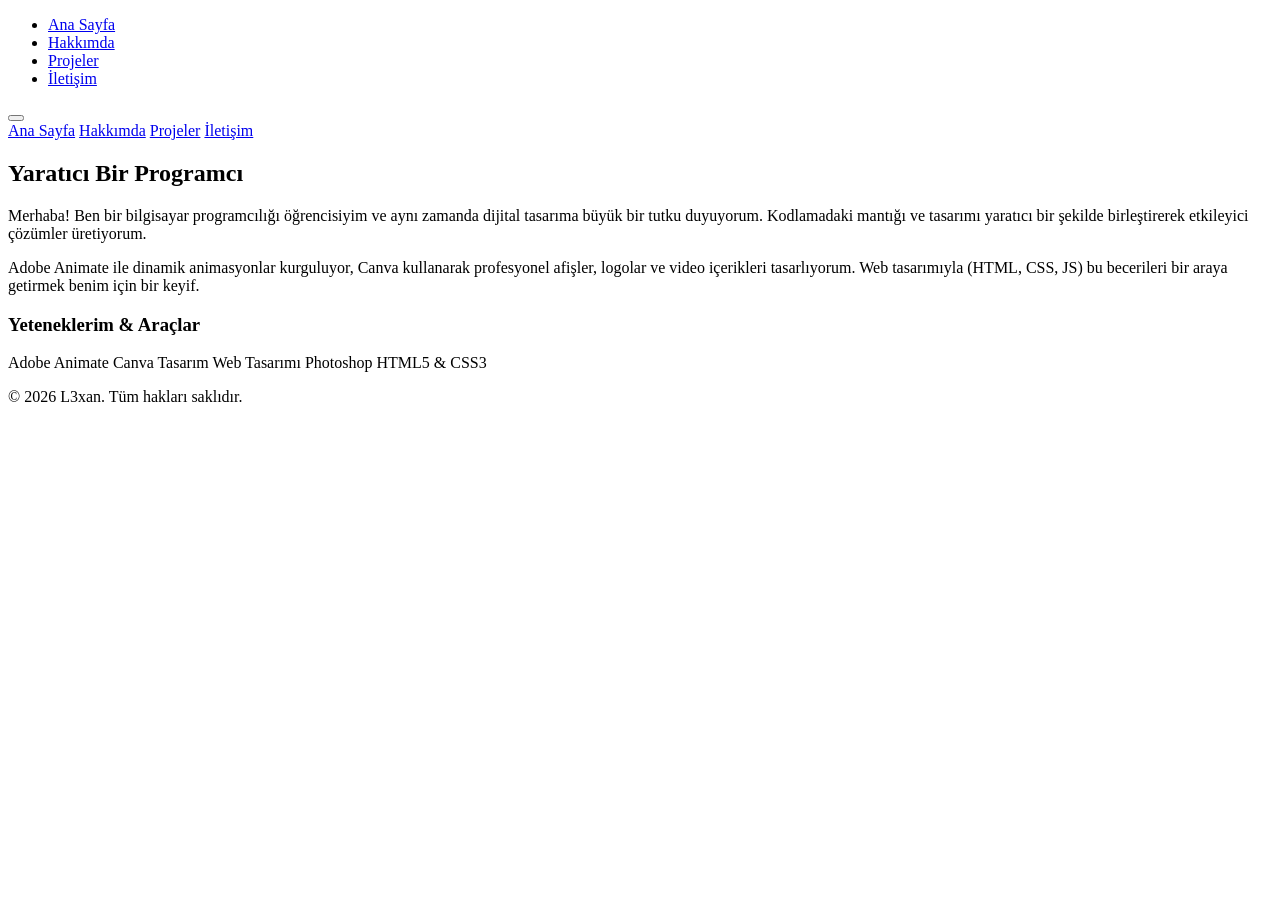
==== pages/about.html @ 87b8166d "Merge pull request #3 from L3xan/2-dosyaların-eklenmesi-responsive-hamburgermenu" ====
<!DOCTYPE html>
<html lang="tr">
<head>
    <meta charset="UTF-8">
    <meta name="viewport" content="width=device-width, initial-scale=1.0">
    <title>Hakkımda | L3xan</title>
    <link rel="stylesheet" href="style.css">
    <link href="https://fonts.googleapis.com/css2?family=Poppins:wght@300;400;600;700&display=swap" rel="stylesheet">
</head>
<body>
    <header>
        <nav>
            
            <ul class="nav-links">
                <li><a href="index.html">Ana Sayfa</a></li>
                <li><a href="about.html">Hakkımda</a></li>
                <li><a href="project.html">Projeler</a></li>
                <li><a href="contact.html">İletişim</a></li>
            </ul>

            <button class="nav-menu-btn" aria-label="Menü">
                <span></span><span></span><span></span>
            </button>
        </nav>

        <div class="mobile-nav">
            <a href="index.html">Ana Sayfa</a>
            <a href="about.html">Hakkımda</a>
            <a href="project.html">Projeler</a>
            <a href="contact.html">İletişim</a>
        </div>
    </header>

    <main class="container">
        <section class="about-section glass">
            <h2>Yaratıcı Bir Programcı</h2>

            <p>Merhaba! Ben bir bilgisayar programcılığı öğrencisiyim ve aynı zamanda dijital tasarıma büyük bir tutku duyuyorum. 
                Kodlamadaki mantığı ve tasarımı yaratıcı bir şekilde birleştirerek etkileyici çözümler üretiyorum.</p>
            
            <p>Adobe Animate ile dinamik animasyonlar kurguluyor, Canva kullanarak profesyonel afişler, logolar ve video içerikleri tasarlıyorum. 
                Web tasarımıyla (HTML, CSS, JS) bu becerileri bir araya getirmek benim için bir keyif.</p>
            
            <h3 class="skill-title">Yeteneklerim & Araçlar</h3>
            <div class="skills-container">
                <span class="skill-tag">Adobe Animate</span>
                <span class="skill-tag">Canva Tasarım</span>
                <span class="skill-tag">Web Tasarımı</span>
                <span class="skill-tag">Photoshop</span>
                <span class="skill-tag">HTML5 & CSS3</span>

            </div>
        </section>
    </main>

    <footer>
        <p>&copy; 2026 L3xan. Tüm hakları saklıdır.</p>
    </footer>

    <script src="main.js"></script>
</body>
</html>
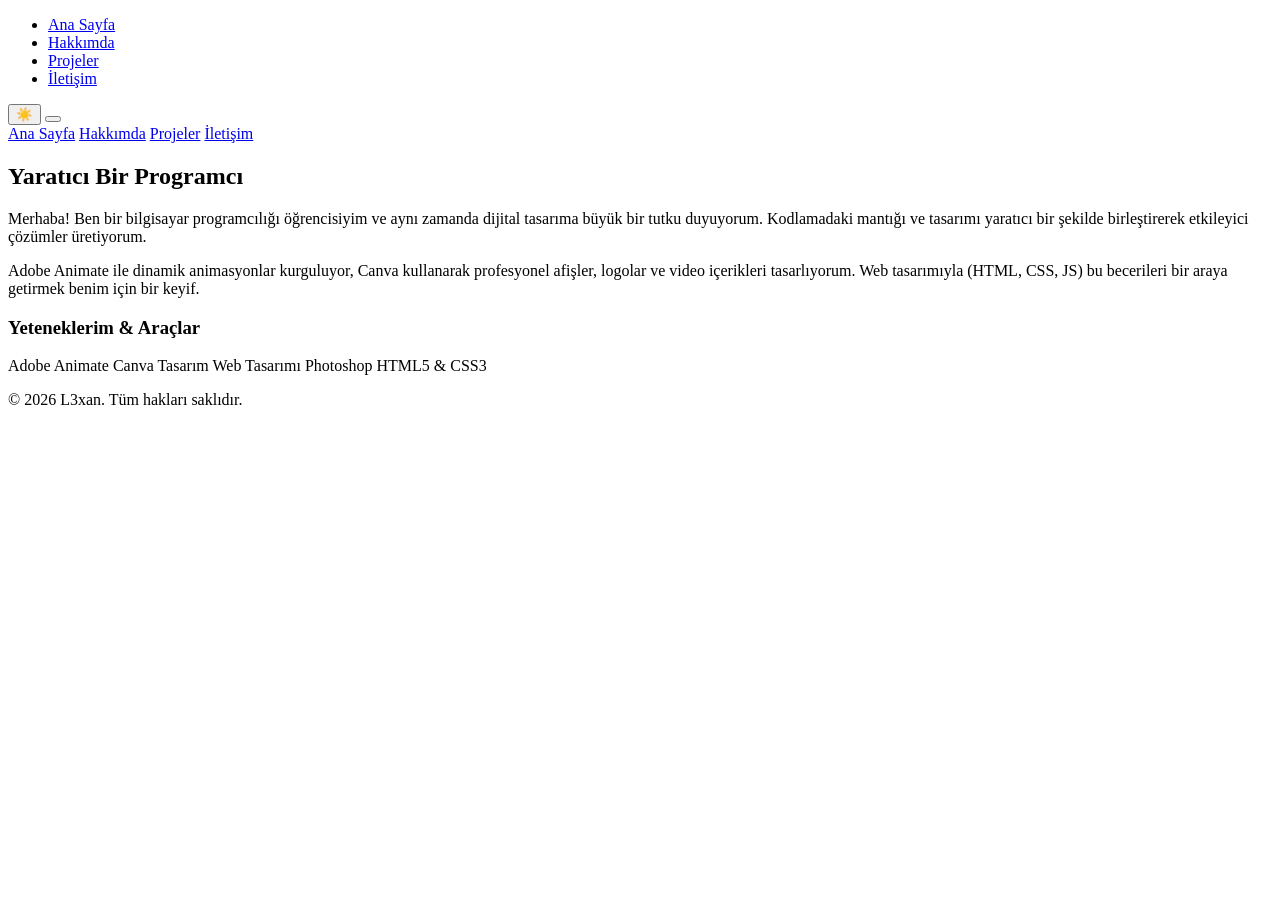
==== commit 1b438468: "Bağlantı Linkleri Düzenlendi" ====
--- a/pages/about.html
+++ b/pages/about.html
@@ -4,27 +4,28 @@
     <meta charset="UTF-8">
     <meta name="viewport" content="width=device-width, initial-scale=1.0">
     <title>Hakkımda | L3xan</title>
-    <link rel="stylesheet" href="style.css">
+    <link rel="stylesheet" href="../assets/css/style.css">
     <link href="https://fonts.googleapis.com/css2?family=Poppins:wght@300;400;600;700&display=swap" rel="stylesheet">
 </head>
 <body>
     <header>
         <nav>
-            
             <ul class="nav-links">
-                <li><a href="index.html">Ana Sayfa</a></li>
+                <li><a href="../index.html">Ana Sayfa</a></li>
                 <li><a href="about.html">Hakkımda</a></li>
                 <li><a href="project.html">Projeler</a></li>
                 <li><a href="contact.html">İletişim</a></li>
             </ul>
+
+            <button class="theme-toggle" aria-label="Tema Değiştir">☀️</button>
 
             <button class="nav-menu-btn" aria-label="Menü">
                 <span></span><span></span><span></span>
             </button>
         </nav>
 
-        <div class="mobile-nav">
-            <a href="index.html">Ana Sayfa</a>
+         <div class="mobile-nav">
+            <a href="../index.html">Ana Sayfa</a>
             <a href="about.html">Hakkımda</a>
             <a href="project.html">Projeler</a>
             <a href="contact.html">İletişim</a>
@@ -48,7 +49,6 @@
                 <span class="skill-tag">Web Tasarımı</span>
                 <span class="skill-tag">Photoshop</span>
                 <span class="skill-tag">HTML5 & CSS3</span>
-
             </div>
         </section>
     </main>
@@ -57,6 +57,6 @@
         <p>&copy; 2026 L3xan. Tüm hakları saklıdır.</p>
     </footer>
 
-    <script src="main.js"></script>
+    <script src="../assets/js/main.js"></script>
 </body>
 </html>
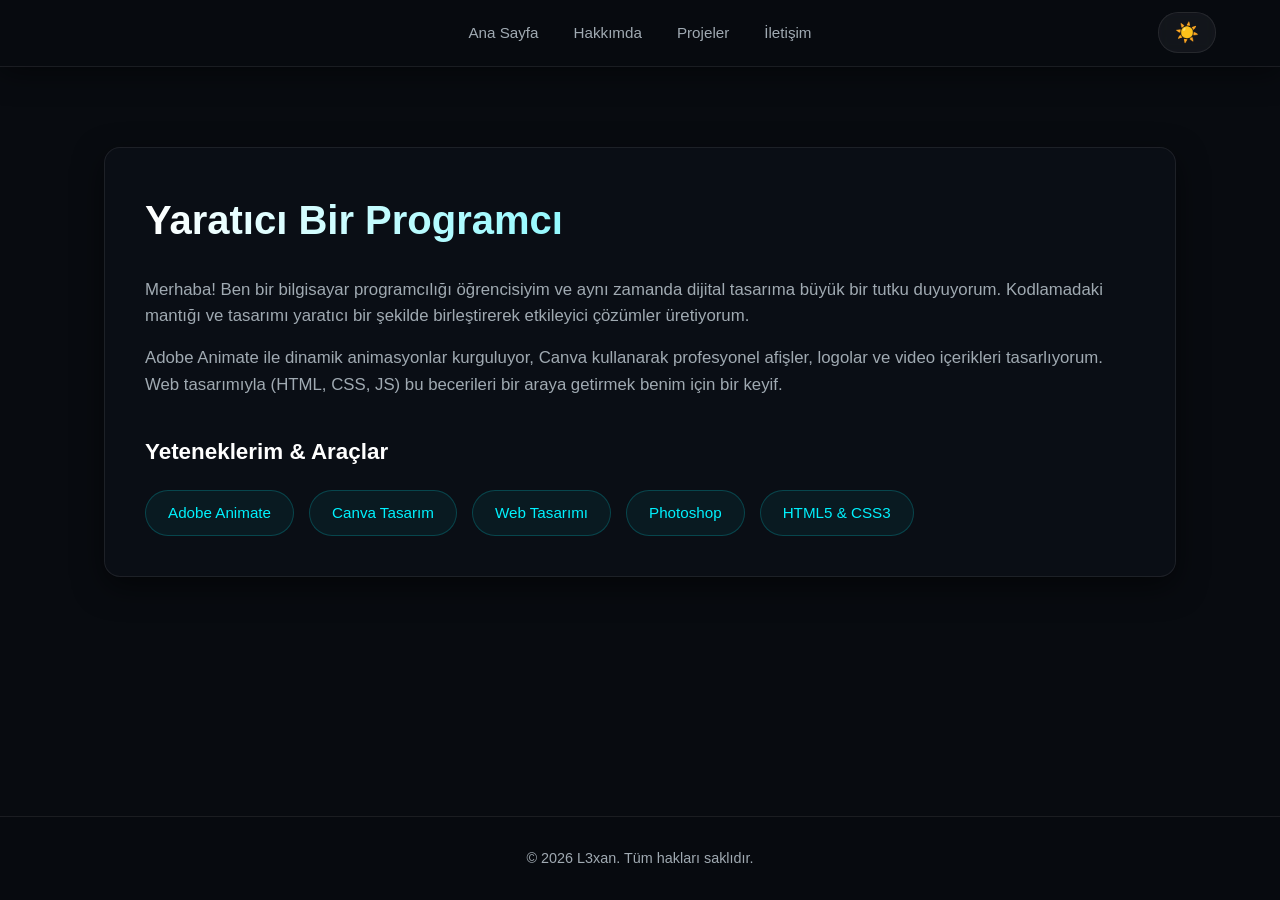
==== commit 0d5f8d84: "Bağlantı Linkleri Düzenlendi" ====
--- a/pages/about.html
+++ b/pages/about.html
@@ -4,7 +4,7 @@
     <meta charset="UTF-8">
     <meta name="viewport" content="width=device-width, initial-scale=1.0">
     <title>Hakkımda | L3xan</title>
-    <link rel="stylesheet" href="../assets/css/style.css">
+    <link rel="stylesheet" href="../assests/css/style.css">
     <link href="https://fonts.googleapis.com/css2?family=Poppins:wght@300;400;600;700&display=swap" rel="stylesheet">
 </head>
 <body>
@@ -57,6 +57,6 @@
         <p>&copy; 2026 L3xan. Tüm hakları saklıdır.</p>
     </footer>
 
-    <script src="../assets/js/main.js"></script>
+    <script src="../assests/js/main.js"></script>
 </body>
 </html>
--- a/assests/css/style.css
+++ b/assests/css/style.css
@@ -0,0 +1,786 @@
+@import url('https://fonts.googleapis.com/css2?family=Poppins:wght@300;400;500;600;700&display=swap');
+
+:root {
+    /* Daha canlı ve modern bir renk paleti */
+    --primary-color: #00f2fe; 
+    --secondary-color: #4facfe;
+    --accent-color: #ff0844;
+    --dark-bg: #080b10;
+    --light-text: #ffffff;
+    --gray-text: #a0aab2;
+    --card-bg: rgba(15, 20, 30, 0.4);
+    --border-color: rgba(255, 255, 255, 0.08);
+    --font-family: 'Poppins', sans-serif;
+    --transition-speed: 0.4s;
+}
+
+/* Light Mode Renkleri */
+body.light-mode {
+    --dark-bg: #f5f7fa;
+    --light-text: #1a1f2c;
+    --gray-text: #5a6570;
+    --card-bg: rgba(255, 255, 255, 0.7);
+    --border-color: rgba(0, 0, 0, 0.08);
+}
+
+* {
+    margin: 0;
+    padding: 0;
+    box-sizing: border-box;
+    font-family: var(--font-family);
+}
+
+body {
+    background-color: var(--dark-bg);
+    color: var(--light-text);
+    line-height: 1.6;
+    display: flex;
+    flex-direction: column;
+    min-height: 100vh;
+    overflow-x: hidden;
+    transition: background-color 0.3s ease, color 0.3s ease;
+}
+
+/* Gelişmiş Arka Plan Animasyonu */
+.home-page .animation-container {
+    position: fixed;
+    top: 0;
+    left: 0;
+    width: 100%;
+    height: 100%;
+    background: 
+        radial-gradient(circle at 15% 50%, rgba(0, 242, 254, 0.08), transparent 40%),
+        radial-gradient(circle at 85% 30%, rgba(79, 172, 254, 0.08), transparent 40%);
+    z-index: -1;
+    animation: pulseBackground 15s ease-in-out infinite alternate;
+}
+
+body.light-mode .animation-container {
+    background: 
+        radial-gradient(circle at 15% 50%, rgba(0, 242, 254, 0.03), transparent 40%),
+        radial-gradient(circle at 85% 30%, rgba(79, 172, 254, 0.03), transparent 40%);
+}
+
+@keyframes pulseBackground {
+    0% { transform: scale(1); }
+    100% { transform: scale(1.1); }
+}
+
+/* Navigasyon - Gerçek Cam Efekti */
+header {
+    background: rgba(8, 11, 16, 0.7);
+    backdrop-filter: blur(20px);
+    -webkit-backdrop-filter: blur(20px);
+    position: sticky;
+    top: 0;
+    z-index: 100;
+    border-bottom: 1px solid var(--border-color);
+    box-shadow: 0 4px 30px rgba(0, 0, 0, 0.5);
+}
+
+body.light-mode header {
+    background: rgba(255, 255, 255, 0.8);
+    box-shadow: 0 4px 30px rgba(0, 0, 0, 0.1);
+}
+
+nav {
+    display: flex;
+    justify-content: center;
+    align-items: center;
+    padding: 20px 5%;
+    max-width: 1200px;
+    margin: auto;
+}
+
+.logo {
+    font-size: 28px;
+    font-weight: 700;
+    letter-spacing: 1px;
+    text-transform: uppercase;
+}
+
+.logo span {
+    color: var(--primary-color);
+    text-shadow: 0 0 10px rgba(0, 242, 254, 0.5);
+}
+
+/* Theme Toggle Button */
+.theme-toggle {
+    background: rgba(255, 255, 255, 0.05);
+    border: 1px solid var(--border-color);
+    color: var(--light-text);
+    padding: 8px 16px;
+    border-radius: 20px;
+    cursor: pointer;
+    font-size: 1.2rem;
+    transition: all 0.3s ease;
+    backdrop-filter: blur(5px);
+    display: flex;
+    align-items: center;
+    gap: 8px;
+    position: absolute;
+    right: 5%;
+}
+
+.theme-toggle:hover {
+    background: rgba(0, 242, 254, 0.1);
+    border-color: var(--primary-color);
+    box-shadow: 0 0 15px rgba(0, 242, 254, 0.2);
+}
+
+.nav-links {
+    list-style: none;
+    display: flex;
+    gap: 35px;
+}
+
+.nav-links a {
+    color: var(--gray-text);
+    text-decoration: none;
+    font-weight: 500;
+    font-size: 0.95rem;
+    transition: color var(--transition-speed);
+    position: relative;
+    padding-bottom: 5px;
+}
+
+.nav-links a:hover, .nav-links a.active {
+    color: var(--light-text);
+}
+
+.nav-links a::after {
+    content: '';
+    position: absolute;
+    width: 0%;
+    height: 2px;
+    bottom: 0;
+    left: 0;
+    background: linear-gradient(90deg, var(--primary-color), var(--secondary-color));
+    transition: width var(--transition-speed) ease-in-out;
+    box-shadow: 0 0 8px var(--primary-color);
+}
+
+.nav-links a:hover::after, .nav-links a.active::after {
+    width: 100%;
+}
+
+/* Hero Section */
+.hero {
+    flex: 1;
+    display: flex;
+    align-items: center;
+    justify-content: center;
+    text-align: center;
+    padding: 0 5%;
+}
+
+.animated-text {
+    font-size: 4.5rem;
+    font-weight: 800;
+    letter-spacing: -1px;
+    margin-bottom: 15px;
+    background: linear-gradient(to right, #fff, var(--primary-color), var(--secondary-color), #fff);
+    background-size: 200% auto;
+    color: transparent;
+    -webkit-background-clip: text;
+    background-clip: text;
+    animation: gradientMove 5s linear infinite;
+}
+
+body.light-mode .animated-text {
+    background: linear-gradient(to right, #1a1f2c, var(--primary-color), var(--secondary-color), #1a1f2c);
+    background-size: 200% auto;
+    color: transparent;
+    -webkit-background-clip: text;
+    background-clip: text;
+}
+
+@keyframes gradientMove {
+    0% { background-position: 0% center; }
+    100% { background-position: 200% center; }
+}
+
+.subtitle {
+    font-size: 1.2rem;
+    color: var(--gray-text);
+    margin-bottom: 45px;
+    font-weight: 300;
+    letter-spacing: 1px;
+}
+
+/* Buton Stilleri - Neon Dokunuşlar */
+.cta-buttons {
+    display: flex;
+    gap: 20px;
+    justify-content: center;
+}
+
+.btn {
+    padding: 14px 32px;
+    border-radius: 8px;
+    text-decoration: none;
+    font-weight: 600;
+    letter-spacing: 0.5px;
+    transition: all var(--transition-speed) ease;
+    border: none;
+    cursor: pointer;
+    font-size: 1rem;
+    position: relative;
+    overflow: hidden;
+}
+
+.primary-btn {
+    background: linear-gradient(135deg, var(--primary-color), var(--secondary-color));
+    color: #000;
+    box-shadow: 0 4px 15px rgba(0, 242, 254, 0.3);
+}
+
+.primary-btn:hover {
+    transform: translateY(-3px);
+    box-shadow: 0 8px 25px rgba(0, 242, 254, 0.5);
+}
+
+.secondary-btn {
+    background-color: transparent;
+    border: 1px solid var(--border-color);
+    color: var(--light-text);
+    backdrop-filter: blur(10px);
+}
+
+.secondary-btn:hover {
+    background: rgba(255, 255, 255, 0.05);
+    border-color: var(--primary-color);
+    transform: translateY(-3px);
+    box-shadow: 0 0 15px rgba(0, 242, 254, 0.2);
+}
+
+body.light-mode .secondary-btn:hover {
+    background: rgba(0, 0, 0, 0.05);
+}
+
+/* Glassmorphism Efekti - Geliştirilmiş */
+.glass {
+    background: var(--card-bg);
+    backdrop-filter: blur(16px);
+    -webkit-backdrop-filter: blur(16px);
+    border: 1px solid var(--border-color);
+    border-radius: 16px;
+    padding: 40px;
+    box-shadow: 0 10px 30px rgba(0, 0, 0, 0.5);
+}
+
+body.light-mode .glass {
+    box-shadow: 0 10px 30px rgba(0, 0, 0, 0.1);
+}
+
+/* Sayfalar İçin Konteyner */
+.container {
+    max-width: 1200px;
+    margin: 60px auto;
+    padding: 20px 5%;
+    flex: 1;
+}
+
+/* Hakkımda */
+.about-section h2 {
+    font-size: 2.5rem;
+    margin-bottom: 25px;
+    background: linear-gradient(90deg, #fff, var(--primary-color));
+    -webkit-background-clip: text;
+    color: transparent;
+}
+
+body.light-mode .about-section h2 {
+    background: linear-gradient(90deg, #1a1f2c, var(--primary-color));
+    -webkit-background-clip: text;
+    color: transparent;
+}
+
+.skill-title {
+    color: var(--light-text);
+    margin: 35px 0 20px 0;
+    font-size: 1.4rem;
+    font-weight: 600;
+}
+
+.about-section p {
+    color: var(--gray-text);
+    margin-bottom: 15px;
+    font-size: 1.05rem;
+}
+
+.skills-container {
+    display: flex;
+    flex-wrap: wrap;
+    gap: 15px;
+}
+
+.skill-tag {
+    background: rgba(0, 242, 254, 0.05);
+    padding: 10px 22px;
+    border-radius: 30px;
+    font-size: 0.95rem;
+    color: var(--primary-color);
+    border: 1px solid rgba(0, 242, 254, 0.2);
+    transition: all var(--transition-speed);
+}
+
+.skill-tag:hover {
+    background: rgba(0, 242, 254, 0.15);
+    transform: translateY(-2px);
+    box-shadow: 0 5px 15px rgba(0, 242, 254, 0.2);
+}
+
+/* Projeler */
+.section-title {
+    text-align: center;
+    font-size: 3rem;
+    margin-bottom: 50px;
+    background: linear-gradient(90deg, #fff, var(--primary-color));
+    -webkit-background-clip: text;
+    color: transparent;
+}
+
+body.light-mode .section-title {
+    background: linear-gradient(90deg, #1a1f2c, var(--primary-color));
+    -webkit-background-clip: text;
+    color: transparent;
+}
+
+.filter-buttons {
+    display: flex;
+    justify-content: center;
+    gap: 15px;
+    margin-bottom: 60px;
+    flex-wrap: wrap;
+}
+
+.filter-btn {
+    background: rgba(255, 255, 255, 0.03);
+    border: 1px solid var(--border-color);
+    color: var(--gray-text);
+    padding: 10px 28px;
+    border-radius: 30px;
+    cursor: pointer;
+    transition: all var(--transition-speed);
+    font-weight: 500;
+    backdrop-filter: blur(5px);
+}
+
+.filter-btn.active, .filter-btn:hover {
+    background: rgba(0, 242, 254, 0.1);
+    color: var(--primary-color);
+    border-color: var(--primary-color);
+    box-shadow: 0 0 20px rgba(0, 242, 254, 0.2);
+}
+
+.project-grid {
+    display: grid;
+    grid-template-columns: repeat(auto-fill, minmax(320px, 1fr));
+    gap: 40px;
+}
+
+.project-card {
+    background: var(--card-bg);
+    border: 1px solid var(--border-color);
+    border-radius: 16px;
+    overflow: hidden;
+    transition: all 0.4s cubic-bezier(0.175, 0.885, 0.32, 1.275);
+    backdrop-filter: blur(10px);
+}
+
+.project-card:hover {
+    transform: translateY(-12px);
+    border-color: rgba(0, 242, 254, 0.3);
+    box-shadow: 0 15px 35px rgba(0, 0, 0, 0.6), 0 0 20px rgba(0, 242, 254, 0.15);
+}
+
+body.light-mode .project-card:hover {
+    box-shadow: 0 15px 35px rgba(0, 0, 0, 0.15), 0 0 20px rgba(0, 242, 254, 0.15);
+}
+
+.project-img {
+    height: 240px;
+    background-color: #1a1f2c;
+    background-size: cover;
+    background-position: center;
+    position: relative;
+    overflow: hidden;
+}
+
+/* Resimlerin üzerine hafif bir karanlık katman */
+.project-img::after {
+    content: '';
+    position: absolute;
+    top: 0; left: 0; width: 100%; height: 100%;
+    background: linear-gradient(to bottom, transparent, rgba(8, 11, 16, 0.9));
+}
+
+body.light-mode .project-img::after {
+    background: linear-gradient(to bottom, transparent, rgba(245, 247, 250, 0.9));
+}
+
+.animate-bg { background-image: linear-gradient(135deg, #ff0844, #ffb199); }
+.canva-bg { background-image: linear-gradient(135deg, #00c6ff, #0072ff); }
+.logo-bg { background-image: linear-gradient(135deg, #11998e, #38ef7d); }
+.video-bg { background-image: linear-gradient(135deg, #f6d365, #fda085); }
+
+.project-info {
+    padding: 25px;
+    position: relative;
+    z-index: 2;
+}
+
+.project-info h3 {
+    margin-bottom: 10px;
+    font-size: 1.3rem;
+    color: var(--light-text);
+}
+
+.project-info p {
+    color: var(--gray-text);
+    font-size: 0.95rem;
+}
+
+/* Proje Slider Stilleri */
+.project-slider-container {
+    margin: 60px auto;
+    max-width: 900px;
+    position: relative;
+}
+
+.project-slider {
+    overflow: hidden;
+    border-radius: 16px;
+    background: var(--card-bg);
+    backdrop-filter: blur(16px);
+    border: 1px solid var(--border-color);
+}
+
+.slider-wrapper {
+    display: flex;
+    transition: transform 0.5s cubic-bezier(0.175, 0.885, 0.32, 1.275);
+}
+
+.slide {
+    min-width: 100%;
+    display: flex;
+    align-items: center;
+    gap: 30px;
+    padding: 40px;
+}
+
+.slide-image {
+    flex: 0 0 300px;
+    height: 200px;
+    border-radius: 12px;
+    background-size: cover;
+    background-position: center;
+    box-shadow: 0 10px 25px rgba(0, 0, 0, 0.3);
+}
+
+.slide-content {
+    flex: 1;
+}
+
+.slide-content h3 {
+    font-size: 1.8rem;
+    color: var(--light-text);
+    margin-bottom: 15px;
+}
+
+.slide-content p {
+    color: var(--gray-text);
+    font-size: 1.05rem;
+    line-height: 1.7;
+}
+
+.slider-controls {
+    display: flex;
+    justify-content: center;
+    gap: 20px;
+    margin-top: 25px;
+    padding-bottom: 20px;
+}
+
+.slider-btn {
+    background: rgba(0, 242, 254, 0.1);
+    border: 1px solid var(--primary-color);
+    color: var(--primary-color);
+    width: 45px;
+    height: 45px;
+    border-radius: 50%;
+    cursor: pointer;
+    font-size: 1.2rem;
+    transition: all 0.3s ease;
+    display: flex;
+    align-items: center;
+    justify-content: center;
+}
+
+.slider-btn:hover {
+    background: rgba(0, 242, 254, 0.2);
+    transform: scale(1.1);
+    box-shadow: 0 0 20px rgba(0, 242, 254, 0.3);
+}
+
+.slider-dots {
+    display: flex;
+    justify-content: center;
+    gap: 10px;
+    margin-top: 15px;
+}
+
+.dot {
+    width: 10px;
+    height: 10px;
+    border-radius: 50%;
+    background: rgba(160, 170, 178, 0.3);
+    cursor: pointer;
+    transition: all 0.3s ease;
+}
+
+.dot.active {
+    background: var(--primary-color);
+    width: 30px;
+    border-radius: 5px;
+    box-shadow: 0 0 10px rgba(0, 242, 254, 0.5);
+}
+
+/* İletişim Formu */
+.contact-section {
+    max-width: 700px;
+    margin: 0 auto;
+}
+
+.contact-section h2 {
+    font-size: 2.5rem;
+    background: linear-gradient(90deg, #fff, var(--primary-color));
+    -webkit-background-clip: text;
+    color: transparent;
+    margin-bottom: 15px;
+}
+
+body.light-mode .contact-section h2 {
+    background: linear-gradient(90deg, #1a1f2c, var(--primary-color));
+    -webkit-background-clip: text;
+    color: transparent;
+}
+
+.contact-form {
+    margin-top: 40px;
+    display: flex;
+    flex-direction: column;
+    gap: 25px;
+}
+
+.form-group label {
+    display: block;
+    margin-bottom: 10px;
+    color: var(--gray-text);
+    font-size: 0.95rem;
+    font-weight: 500;
+}
+
+.form-group input, .form-group textarea {
+    width: 100%;
+    padding: 15px 20px;
+    background: rgba(0, 0, 0, 0.2);
+    border: 1px solid var(--border-color);
+    border-radius: 10px;
+    color: var(--light-text);
+    font-size: 1rem;
+    transition: all var(--transition-speed);
+}
+
+body.light-mode .form-group input,
+body.light-mode .form-group textarea {
+    background: rgba(255, 255, 255, 0.5);
+}
+
+.form-group input:focus, .form-group textarea:focus {
+    outline: none;
+    border-color: var(--primary-color);
+    background: rgba(0, 242, 254, 0.03);
+    box-shadow: 0 0 15px rgba(0, 242, 254, 0.1);
+}
+
+.contact-form .btn {
+    margin-top: 10px;
+    width: 100%;
+    font-size: 1.1rem;
+}
+
+/* Footer */
+footer {
+    text-align: center;
+    padding: 30px;
+    background: rgba(8, 11, 16, 0.8);
+    backdrop-filter: blur(10px);
+    border-top: 1px solid var(--border-color);
+    color: var(--gray-text);
+    font-size: 0.9rem;
+    margin-top: auto;
+}
+
+body.light-mode footer {
+    background: rgba(255, 255, 255, 0.8);
+}
+
+/* --- Sağ Üst Bildirim (Toast Notification) --- */
+.toast-notification {
+    position: fixed;
+    top: 30px;
+    right: -400px; /* Başlangıçta ekranın sağında, görünmez konumda */
+    background: rgba(15, 20, 30, 0.85);
+    backdrop-filter: blur(15px);
+    -webkit-backdrop-filter: blur(15px);
+    border-left: 4px solid var(--primary-color);
+    border-radius: 8px;
+    padding: 18px 25px;
+    color: var(--light-text);
+    box-shadow: 0 10px 30px rgba(0, 0, 0, 0.5), 0 0 15px rgba(0, 242, 254, 0.1);
+    display: flex;
+    align-items: center;
+    gap: 15px;
+    z-index: 9999;
+    /* Gelişmiş bir yaylanma animasyonu */
+    transition: right 0.5s cubic-bezier(0.175, 0.885, 0.32, 1.275); 
+}
+
+body.light-mode .toast-notification {
+    background: rgba(255, 255, 255, 0.95);
+    color: #1a1f2c;
+}
+
+.toast-notification.show {
+    right: 30px; /* Ekrana girdiği konum */
+}
+
+.toast-icon {
+    font-size: 1.5rem;
+    color: var(--primary-color);
+}
+
+.toast-content h4 {
+    margin-bottom: 3px;
+    color: var(--primary-color);
+    font-size: 1.1rem;
+}
+
+.toast-content p {
+    font-size: 0.9rem;
+    color: var(--gray-text);
+    margin: 0;
+}
+.nav-menu-btn {
+    display: none;
+    flex-direction: column;
+    justify-content: space-between;
+    width: 30px;
+    height: 20px;
+    background: transparent;
+    border: none;
+    cursor: pointer;
+    z-index: 1001; /* Açılır menünün üstünde kalması için */
+}
+
+.nav-menu-btn span {
+    display: block;
+    width: 100%;
+    height: 3px;
+    background-color: var(--primary-color);
+    border-radius: 3px;
+    transition: all 0.3s ease;
+}
+
+/* Mobil Açılır Menü (Varsayılan olarak gizli) */
+.mobile-nav {
+    position: fixed;
+    top: 0;
+    right: -100%; /* Başlangıçta ekranın sağında, gizli */
+    width: 70%;
+    max-width: 300px;
+    height: 100vh;
+    background: rgba(8, 11, 16, 0.98);
+    backdrop-filter: blur(20px);
+    -webkit-backdrop-filter: blur(20px);
+    display: flex;
+    flex-direction: column;
+    justify-content: center;
+    align-items: center;
+    gap: 30px;
+    z-index: 1000;
+    transition: right 0.4s cubic-bezier(0.175, 0.885, 0.32, 1.275);
+    box-shadow: -10px 0 30px rgba(0,0,0,0.5);
+    border-left: 1px solid var(--border-color);
+}
+
+body.light-mode .mobile-nav {
+    background: rgba(255, 255, 255, 0.98);
+}
+
+/* JavaScript ile bu class eklendiğinde menü ekrana girer */
+.mobile-nav.open {
+    right: 0; 
+}
+
+.mobile-nav a {
+    color: var(--light-text);
+    text-decoration: none;
+    font-size: 1.5rem;
+    font-weight: 500;
+    transition: color 0.3s;
+}
+
+.mobile-nav a:hover {
+    color: var(--primary-color);
+}
+
+/* 768px ve altı (Tablet ve Telefonlar) İçin Düzenlemeler */
+@media (max-width: 768px) {
+    /* Masaüstü menüyü gizle, hamburgeri göster */
+    .nav-links { display: none; }
+    .nav-menu-btn { display: flex; }
+
+    /* Telefondaki taşmaları ve devasa yazıları önle */
+    .animated-text { font-size: 2.8rem; }
+    .section-title { font-size: 2.2rem; }
+    
+    /* Butonları alt alta diz */
+    .cta-buttons {
+        flex-direction: column;
+        gap: 15px;
+        padding: 0 20px;
+    }
+    
+    /* Proje kartlarını tek sütun yap */
+    .project-grid {
+        grid-template-columns: 1fr;
+    }
+
+    /* İletişim sayfasındaki form grubunu yan yana yerine alt alta al */
+    .contact-form > div[style*="grid-template-columns"] {
+        grid-template-columns: 1fr !important;
+    }
+
+    /* Slider mobil uyum */
+    .slide {
+        flex-direction: column;
+        padding: 25px;
+    }
+
+    .slide-image {
+        flex: 0 0 auto;
+        width: 100%;
+        height: 180px;
+    }
+
+    .slide-content h3 {
+        font-size: 1.4rem;
+    }
+
+    .slide-content p {
+        font-size: 0.95rem;
+    }
+}
